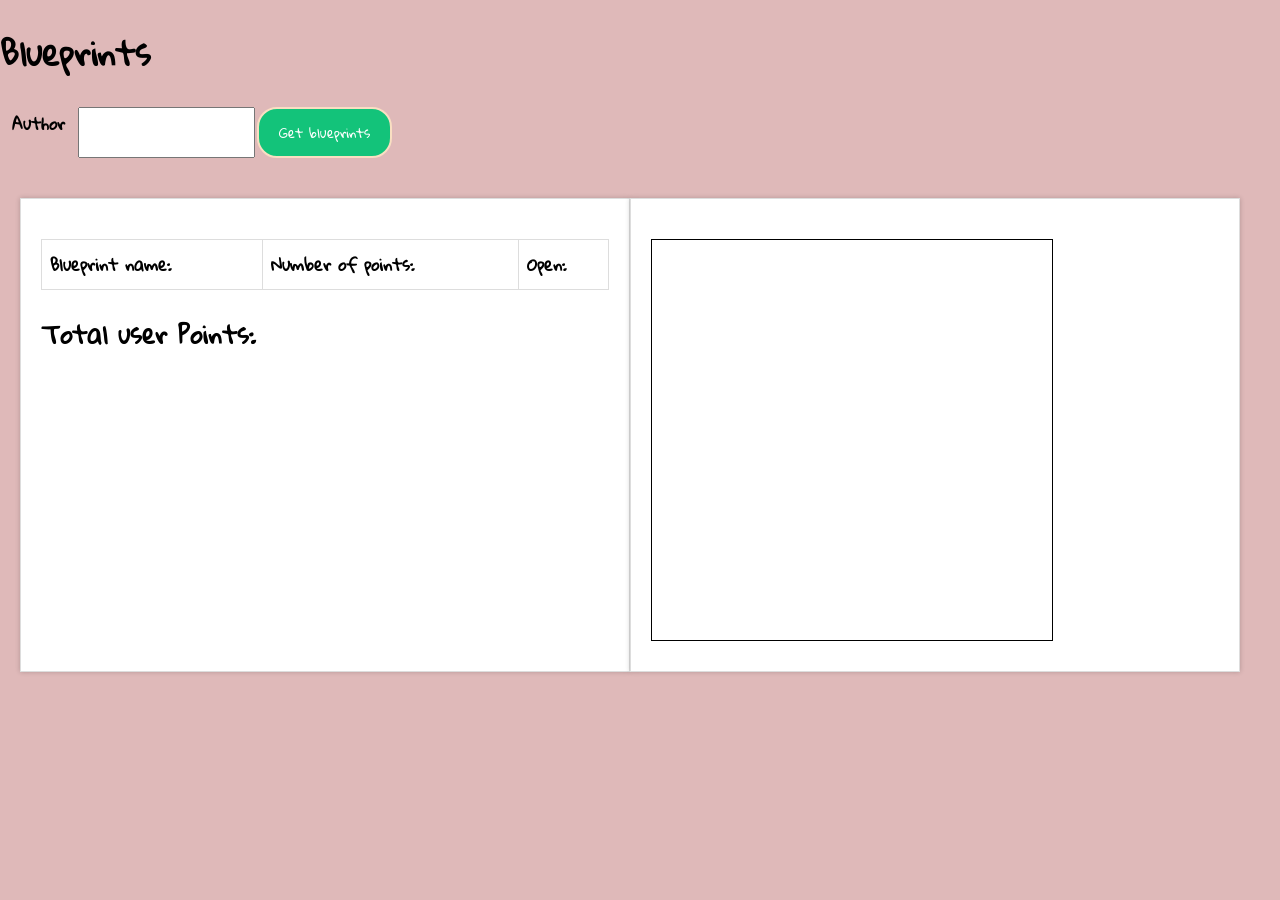
==== ARSW_lab_7/src/main/resources/static/index.html @ a8a32c57 "contenido lab6" ====
<!DOCTYPE html>
<html lang="en">
<head>
    <title>Blueprints</title>
    <meta charset="UTF-8">
    <meta name="viewport" content="width=device-width, initial-scale=1.0">

    <script src="js/apimock.js"></script>
    
    <script src="js/apiclient.js"></script>
    <script src="js/app.js"></script>
    <link rel="stylesheet"  href="css/estilos.css">
    <script src="/webjars/jquery/jquery.min.js"></script>
    <script src="/webjars/bootstrap/3.3.7/js/bootstrap.min.js"></script>
    
    <link rel="preconnect" href="https://fonts.googleapis.com">
    <link rel="preconnect" href="https://fonts.gstatic.com" crossorigin>
    <link href="https://fonts.googleapis.com/css2?family=Gloria+Hallelujah&family=Open+Sans&family=PT+Sans:ital,wght@0,700;1,400&display=swap" rel="stylesheet">
</head>
<body>
  <h1 class="titulo">Blueprints</h1>
  <div class="autor">
      <span>Author</span><input id="author" type="text">
      <button class="button" id="getBlueprintsButton" onclick="app.getNameAuthorBlueprints()">Get blueprints</button>
  </div>
  <div class="grid">
      <div class="tabla">
          <h2 id="name"></h2>
          <table id="table">
              <thead>
              <tr>
                  <th>Blueprint name: </th>
                  <th>Number of points: </th>
                  <th>Open: </th>
              </tr>
              </thead>
              <tbody>
              </tbody>
          </table>
          <h2 id="points">Total user Points: </h2>
      </div>
      <div class="canvas">
          <h2 id="nameblu"></h2>
          <canvas id="canvas" width="400" height="400" style="border:1px solid #000000;"></canvas>
      </div>
  </div>
</body>
---- ARSW_lab_7/src/main/resources/static/css/estilos.css ----
body {
    font-family: 'Gloria Hallelujah', cursive;
    margin: 0;
    padding: 0;
    background-color: #dfb9b9;
}


button{
    font-family: 'Gloria Hallelujah', cursive;
    background-color: #9a12d0;
    color: #fff;
}


.grid {
    display: flex;
    grid-template-columns:50% 50%;
    padding: 20px;
}


.autor {
    margin-bottom: 20px; 
}

.autor span {
    font-weight: bold;
    margin-right: 10px; 
}
.autor {
    width:30%;
    display:flex;
    justify-content:space-evenly;
    margin-bottom: 20px;
    margin-right: 20px;
    margin-left: 10px;
}


.canvas {
    flex: 1;
    margin-right: 20px; 
    padding: 20px;
    background-color: #fff;
    border: 1px solid #ddd;
    box-shadow: 0px 0px 5px rgba(0, 0, 0, 0.2);
}


.tabla {
    flex: 1;
    padding: 20px;
    background-color: #fff;
    border: 1px solid #ddd;
    box-shadow: 0px 0px 5px rgba(0, 0, 0, 0.2);
}

#table {
    width: 100%;
    border-collapse: collapse;
}

#table th, #table td {
    border: 1px solid #ddd;
    padding: 8px;
    text-align: left;
}


.button {
    background-color: #13c37a;
    color: #fff;
    padding: 10px 20px;
    cursor: pointer;
    transition: background-color 0.3s;
    border: 2px solid #F9DFC2;
    border-radius: 20px;
}

#getBlueprintsButton:hover {
    background-color: #0056b3;
}


.autor {
    margin-bottom: 20px;
}

.autor span {
    font-weight: bold;
}
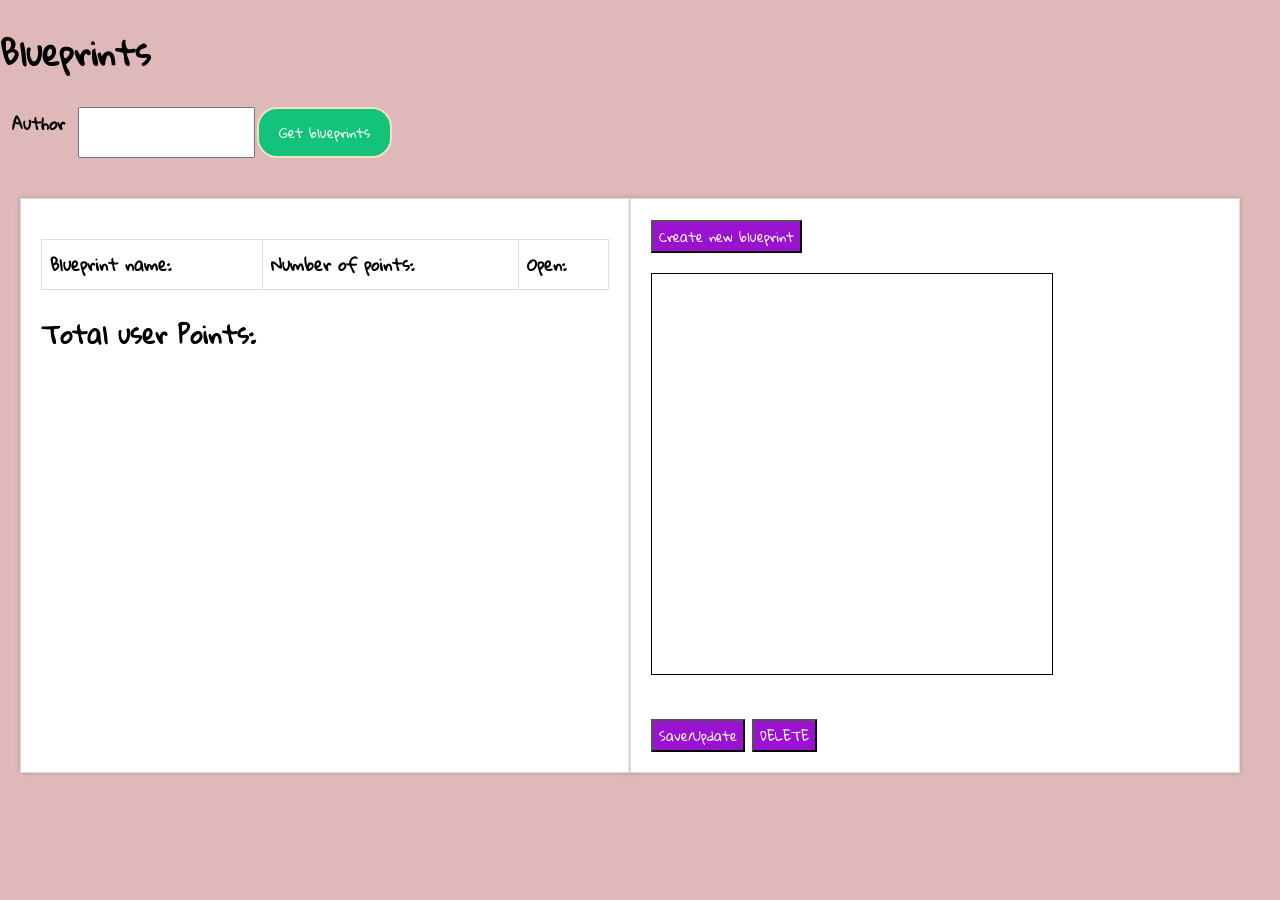
==== commit 0625eff3: "adelanto de 3 y 4" ====
--- a/ARSW_lab_7/src/main/resources/static/index.html
+++ b/ARSW_lab_7/src/main/resources/static/index.html
@@ -5,10 +5,7 @@
     <meta charset="UTF-8">
     <meta name="viewport" content="width=device-width, initial-scale=1.0">
 
-    <script src="js/apimock.js"></script>
-    
-    <script src="js/apiclient.js"></script>
-    <script src="js/app.js"></script>
+
     <link rel="stylesheet"  href="css/estilos.css">
     <script src="/webjars/jquery/jquery.min.js"></script>
     <script src="/webjars/bootstrap/3.3.7/js/bootstrap.min.js"></script>
@@ -40,8 +37,21 @@
           <h2 id="points">Total user Points: </h2>
       </div>
       <div class="canvas">
+        <div>
+            <button type='button' class='btn btn-primary' id='createBlueprintButton'>Create new blueprint</button>
+        </div>
           <h2 id="nameblu"></h2>
           <canvas id="canvas" width="400" height="400" style="border:1px solid #000000;"></canvas>
+          <div id="saveUpdateDElete">
+            <br>
+            <button type='button' class='btn btn-success' id='saveUpdateButton'>Save/Update</button>
+            <button type='button' class='btn btn-success' id='delete'>DELETE</button>
+        </div>
+
       </div>
   </div>
-</body>+
+</body>
+<script src="js/apimock.js"></script>
+<script src="js/apiclient.js"></script>
+<script src="js/app.js"></script>
